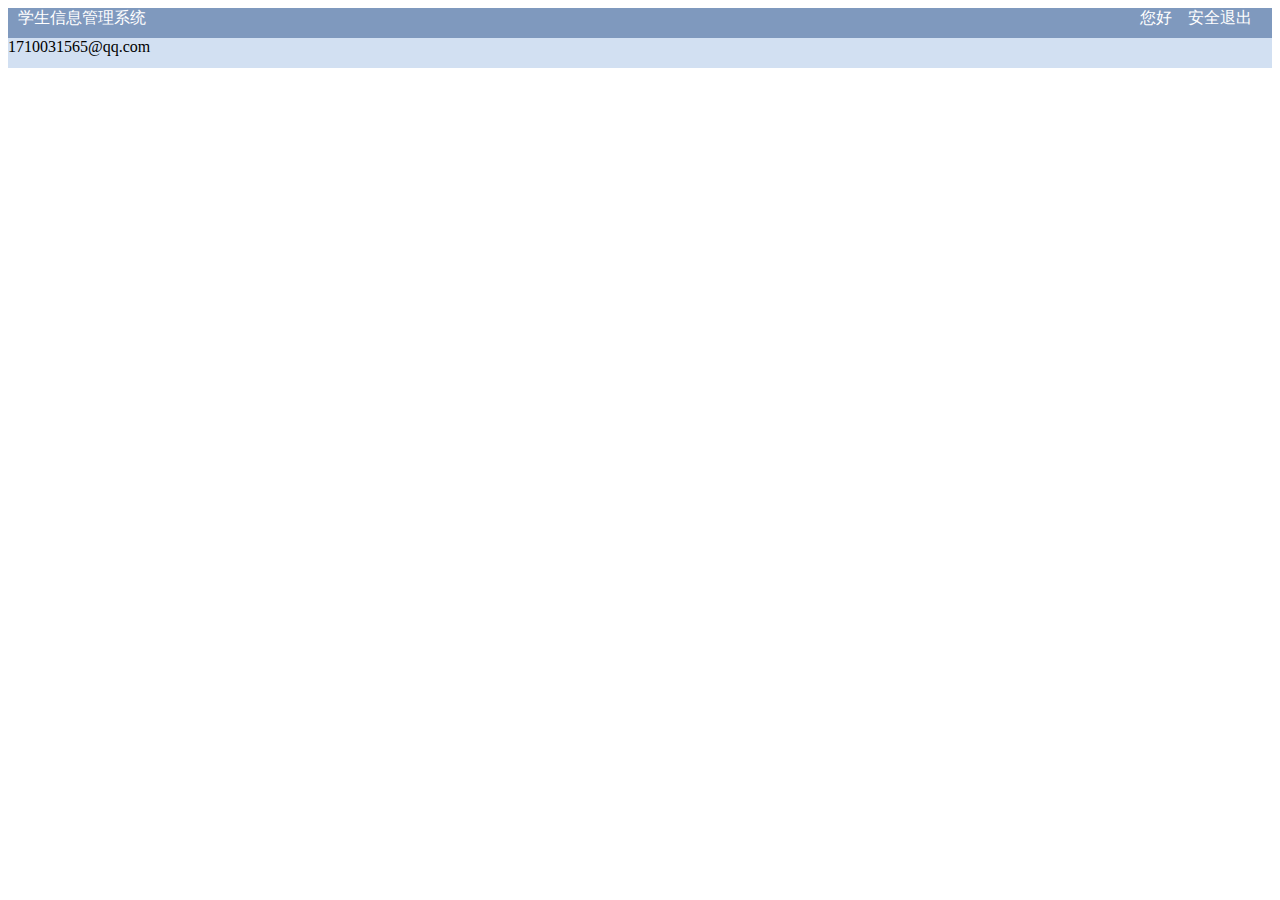
==== src/main/resources/templates/system/index.html @ 19e3cc43 "初始" ====
<!DOCTYPE html>
<html xmlns:th="http://www.thymeleaf.org">
<head>
	<meta http-equiv="Content-Type" content="text/html; charset=utf-8" />
    <title>学生成绩管理系统 管理员后台</title>
    <link rel="stylesheet" type="text/css" th:href="@{/easyui/css/default.css}" />
    <link rel="stylesheet" type="text/css" th:href="@{/easyui/themes/default/easyui.css}" />
    <link rel="stylesheet" type="text/css" th:href="@{/easyui/themes/icon.css}" />
    <script type="text/javascript" th:src="@{/easyui/jquery.min.js}"></script>
    <script type="text/javascript" th:src="@{/easyui/jquery.easyui.min.js}"></script>
	<script type="text/javascript" th:src='@{/easyui/js/outlook2.js}'> </script>
    <script type="text/javascript" th:inline="javascript">
        /*<![CDATA[*/
         var usertype = [[${session.usertype}]];
         if(usertype == "1" || usertype == "3"){
             var _menus = {"menus":[
                     {"menuid":"2","icon":"","menuname":"学生信息管理",
                         "menus":[
                             {"menuid":"21","menuname":"学生列表","icon":"icon-user-student","url":/*[[@{/student/student_list}]]*/},
                         ]
                     },
                     {"menuid":"4","icon":"","menuname":"班级信息管理",
                         "menus":[
                             {"menuid":"42","menuname":"班级列表","icon":"icon-house","url":/*[[@{/clazz/clazz_list}]]*/}
                         ]
                     },
                     {"menuid":"3","icon":"","menuname":"教师信息管理",
                         "menus":[
                             {"menuid":"31","menuname":"教师列表","icon":"icon-user-teacher","url":/*[[@{/teacher/teacher_list}]]*/},
                         ]
                     },
                     {"menuid":"6","icon":"","menuname":"课程信息管理",
                         "menus":[
                             {"menuid":"61","menuname":"课程列表","icon":"icon-book-open","url":/*[[@{/course/course_list}]]*/},
                         ]
                     },
                     {"menuid":"7","icon":"","menuname":"选课信息管理",
                         "menus":[
                             {"menuid":"71","menuname":"选课列表","icon":"icon-book-open","url":/*[[@{/selectedCourse/selectedCourse_list}]]*/},
                         ]
                     },
                     {"menuid":"8","icon":"","menuname":"考勤信息管理",
                         "menus":[
                             {"menuid":"81","menuname":"考勤列表","icon":"icon-book-open","url":/*[[@{/attendance/attendance_list}]]*/},
                         ]
                     },
                     {"menuid":"9","icon":"","menuname":"请假信息管理",
                         "menus":[
                             {"menuid":"91","menuname":"请假列表","icon":"icon-book-open","url":/*[[@{/leave/leave_list}]]*/},
                         ]
                     },
                     {
                         "menuid": "10", "icon": "", "menuname": "成绩信息管理",
                         "menus": [
                             {
                                 "menuid": "101",
                                 "menuname": "成绩列表",
                                 "icon": "icon-book-open",
                                 "url": /*[[@{/score/score_list}]]*/
                             },
                             {
                                 "menuid": "101",
                                 "menuname": "成绩统计",
                                 "icon": "icon-book-open",
                                 "url": /*[[@{/score/scoreStats}]]*/
                             },

                         ]
                     },
                     {"menuid":"5","icon":"","menuname":"系统管理",
                         "menus":[
                             {"menuid":"51","menuname":"修改密码","icon":"icon-set","url":/*[[@{/system/personalView}]]*/},
                         ]
                     }
                 ]};
         }
         if(usertype == "2"){
             var _menus = {"menus":[
                     {"menuid":"2","icon":"","menuname":"学生信息管理",
                         "menus":[
                             {"menuid":"21","menuname":"学生列表","icon":"icon-user-student","url":/*[[@{/student/student_list}]]*/},
                         ]
                     },
                     {"menuid":"7","icon":"","menuname":"选课信息管理",
                         "menus":[
                             {"menuid":"71","menuname":"选课列表","icon":"icon-book-open","url":/*[[@{/selectedCourse/selectedCourse_list}]]*/},
                         ]
                     },
                     {"menuid":"8","icon":"","menuname":"考勤信息管理",
                         "menus":[
                             {"menuid":"81","menuname":"考勤列表","icon":"icon-book-open","url":/*[[@{/attendance/attendance_list}]]*/},
                         ]
                     },
                     {"menuid":"9","icon":"","menuname":"请假信息管理",
                         "menus":[
                             {"menuid":"91","menuname":"请假列表","icon":"icon-book-open","url":/*[[@{/leave/leave_list}]]*/},
                         ]
                     },
                     {
                         "menuid": "10", "icon": "", "menuname": "成绩信息管理",
                         "menus": [
                             {
                                 "menuid": "101",
                                 "menuname": "成绩列表",
                                 "icon": "icon-book-open",
                                 "url": /*[[@{/score/score_list}]]*/
                             }
                         ]
                     },
                     {"menuid":"5","icon":"","menuname":"系统管理",
                         "menus":[
                             {"menuid":"51","menuname":"修改密码","icon":"icon-set","url":/*[[@{/system/personalView}]]*/},
                         ]
                     }
                 ]};
         }


        /*]]>*/
    </script>

</head>
<body class="easyui-layout" style="overflow-y: hidden"  scroll="no">

    <div region="north" split="true" border="false" style="overflow: hidden; height: 30px;
        background: url(images/layout-browser-hd-bg.gif) #7f99be repeat-x center 50%;
        line-height: 20px;color: #fff; font-family: Verdana, 微软雅黑,黑体">
        <span style="float:right; padding-right:20px;" class="head">
            <span style="color:red; font-weight:bold;" th:if="${session.usertype == '1'}" th:text="${session.admin.username}">&nbsp</span>
            <span style="color:red; font-weight:bold;" th:if="${session.usertype == '2'}" th:text="${session.student.username}">&nbsp</span>
            <span style="color:red; font-weight:bold;" th:if="${session.usertype == '3'}" th:text="${session.teacher.username}">&nbsp</span>
            您好&nbsp;&nbsp;&nbsp;
            <a th:href="@{/system/logout}" id="loginOut">安全退出</a>
        </span>
        <span style="padding-left:10px; font-size: 16px; ">学生信息管理系统</span>
    </div>
    <div region="south" split="true" style="height: 30px; background: #D2E0F2; ">
        <div class="footer">1710031565@qq.com</div>
    </div>
    <div region="west" hide="true" split="true" title="导航菜单" style="width:180px;" id="west">
	<div id="nav" class="easyui-accordion" fit="true" border="false">
		<!--  导航内容 -->
	</div>
	
    </div>
    <div id="mainPanle" region="center" style="background: #eee; overflow-y:hidden">
        <div id="tabs" class="easyui-tabs"  fit="true" border="false" th:include="system/welcome :: welcome">

		</div>
    </div>

	
</body>
</html>
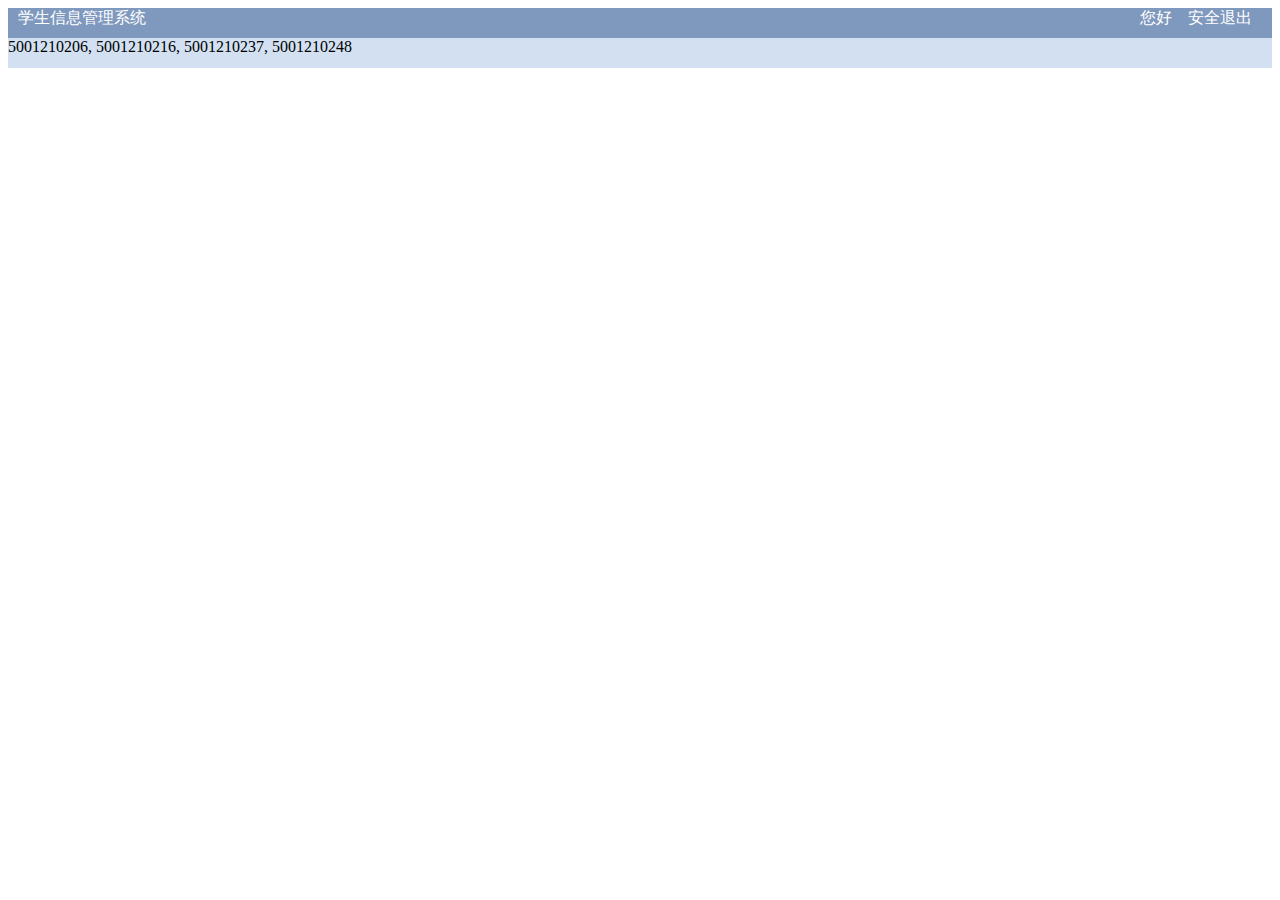
==== commit 20f5c52a: "登录页和主页的footer修正" ====
--- a/src/main/resources/templates/system/index.html
+++ b/src/main/resources/templates/system/index.html
@@ -135,7 +135,7 @@
         <span style="padding-left:10px; font-size: 16px; ">学生信息管理系统</span>
     </div>
     <div region="south" split="true" style="height: 30px; background: #D2E0F2; ">
-        <div class="footer">1710031565@qq.com</div>
+        <div class="footer">5001210206, 5001210216, 5001210237, 5001210248</div>
     </div>
     <div region="west" hide="true" split="true" title="导航菜单" style="width:180px;" id="west">
 	<div id="nav" class="easyui-accordion" fit="true" border="false">
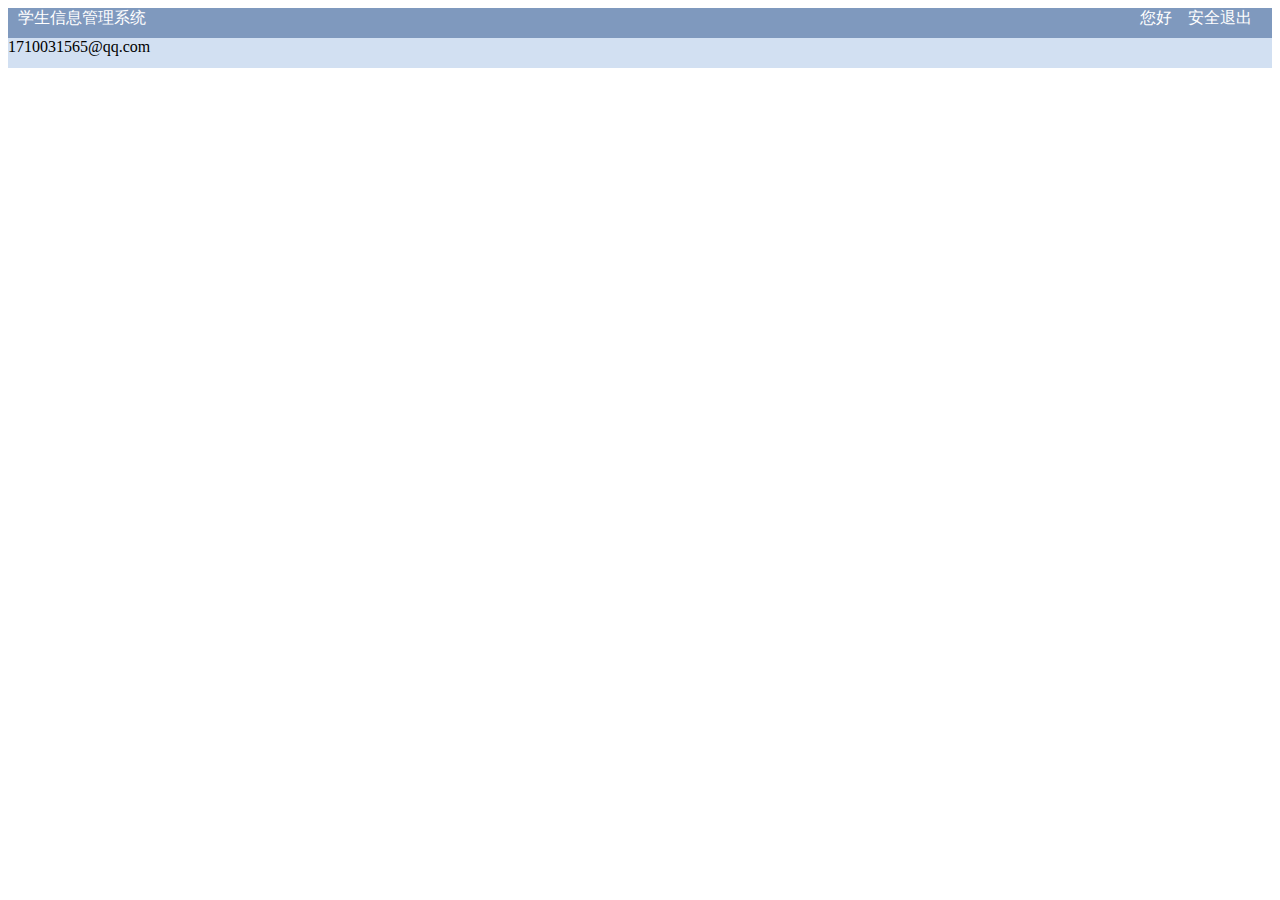
==== commit 236a9217: "登录页面和其他修改" ====
--- a/src/main/resources/templates/system/index.html
+++ b/src/main/resources/templates/system/index.html
@@ -134,21 +134,27 @@
         </span>
         <span style="padding-left:10px; font-size: 16px; ">学生信息管理系统</span>
     </div>
+
+
     <div region="south" split="true" style="height: 30px; background: #D2E0F2; ">
-        <div class="footer">5001210206, 5001210216, 5001210237, 5001210248</div>
+        <div class="footer">1710031565@qq.com</div>
     </div>
+
+
     <div region="west" hide="true" split="true" title="导航菜单" style="width:180px;" id="west">
 	<div id="nav" class="easyui-accordion" fit="true" border="false">
 		<!--  导航内容 -->
 	</div>
-	
     </div>
+
+
+
+<!--panel-->
     <div id="mainPanle" region="center" style="background: #eee; overflow-y:hidden">
         <div id="tabs" class="easyui-tabs"  fit="true" border="false" th:include="system/welcome :: welcome">
-
-		</div>
+        </div>
     </div>
 
-	
+
 </body>
 </html>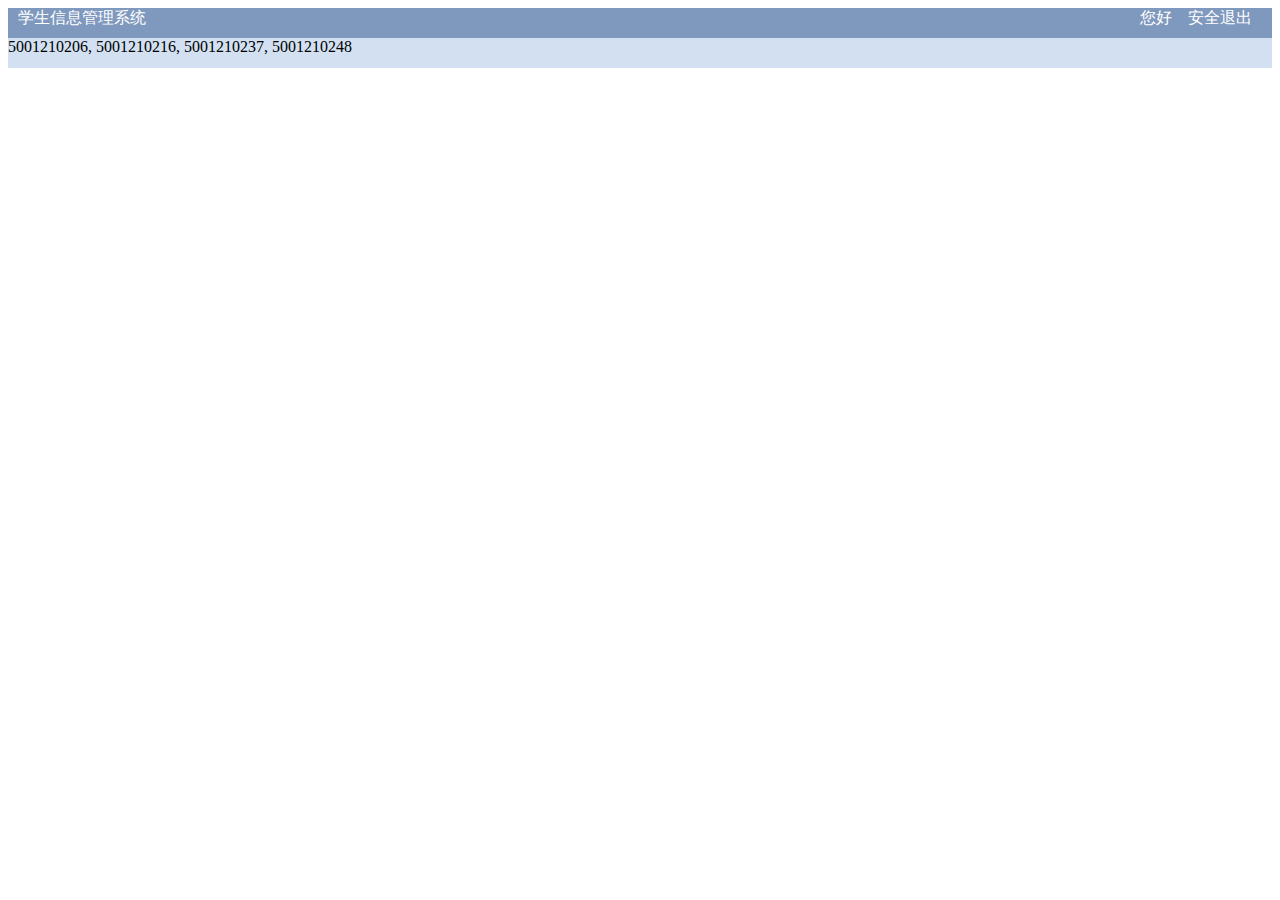
==== commit ceb0aa6a: "Merge remote-tracking branch 'origin/eogo'" ====
--- a/src/main/resources/templates/system/index.html
+++ b/src/main/resources/templates/system/index.html
@@ -137,7 +137,7 @@
 
 
     <div region="south" split="true" style="height: 30px; background: #D2E0F2; ">
-        <div class="footer">1710031565@qq.com</div>
+        <div class="footer">5001210206, 5001210216, 5001210237, 5001210248</div>
     </div>
 
 
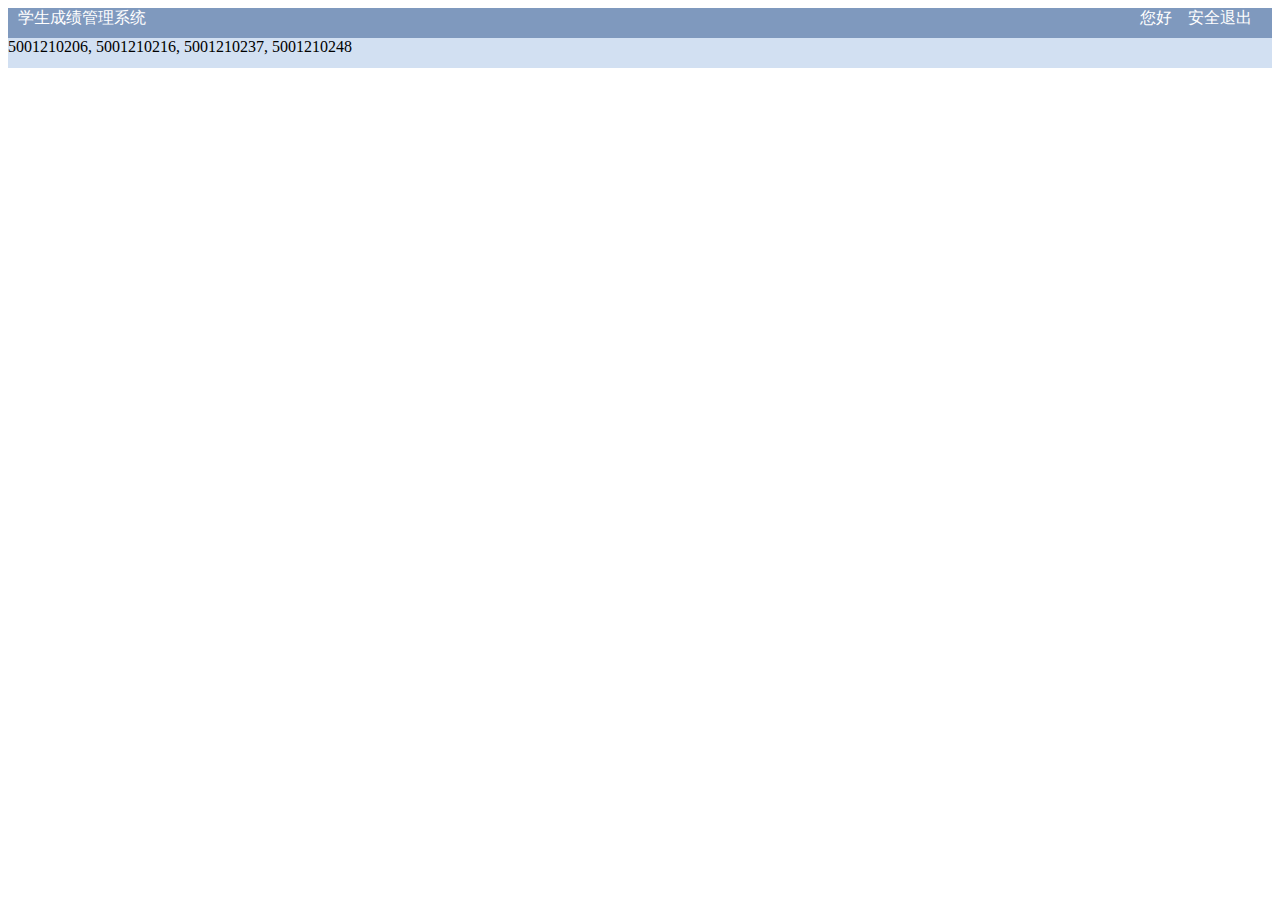
==== commit 982e1446: "最终修订版" ====
--- a/src/main/resources/templates/system/index.html
+++ b/src/main/resources/templates/system/index.html
@@ -132,7 +132,7 @@
             您好&nbsp;&nbsp;&nbsp;
             <a th:href="@{/system/logout}" id="loginOut">安全退出</a>
         </span>
-        <span style="padding-left:10px; font-size: 16px; ">学生信息管理系统</span>
+        <span style="padding-left:10px; font-size: 16px; ">学生成绩管理系统</span>
     </div>
 
 
